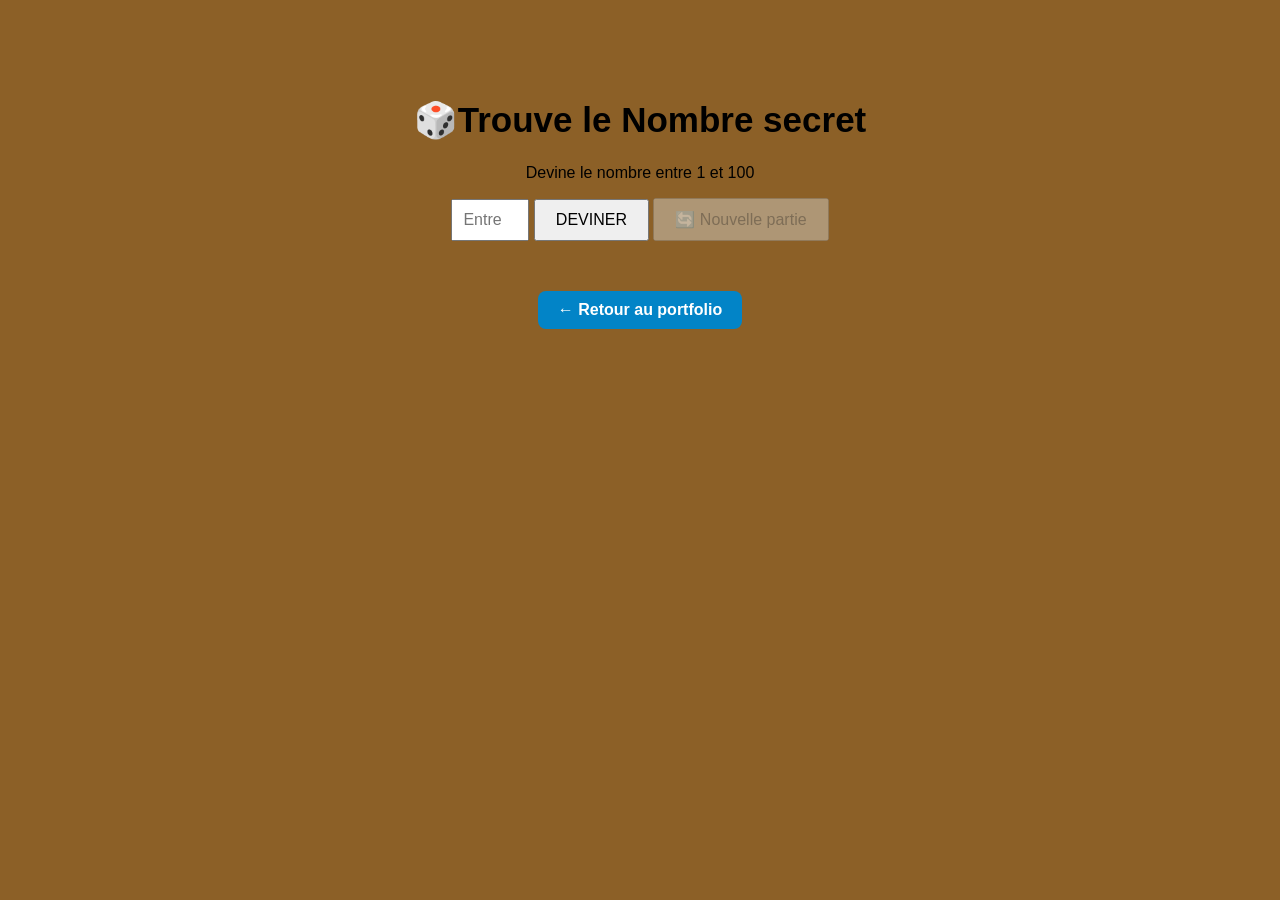
==== projet/nombre_secret/index.html @ d497cfb7 "ajout du portfolio" ====
<!DOCTYPE html>
<html lang="fr">

<head>
    <meta charset="UTF-8">
    <title>Jeu de devinette</title>
    <link rel="stylesheet" href="style.css">
</head>

<body>
  <div class="jeux">
    <h1>🎲Trouve le Nombre secret</h1>

    <p>Devine le nombre entre 1 et 100</p>

    <input type="number" id="nombre" min="1" max="100" placeholder="Entrez un nombre">

    <button id="deviner">DEVINER</button>
    <button id="nouvellePartie">🔄 Nouvelle partie</button>

    <p id="message"></p>
    <p id="tentatives"></p>
  </div>
  <a href="../../index.html" class="retour-portfolio">
    ← Retour au portfolio
</a>
    <script src="script.js"></script>

</body>

</html>
---- projet/nombre_secret/style.css ----
body {
    font-family: Arial, sans-serif;
    text-align: center;
    margin-top: 100px;
    background-color: rgb(140, 96, 39);
}

h1 {
    font-size: 35px;
}

input {
    padding: 10px;
    font-size: 16px;
}

button {
    padding: 10px 20px;
    font-size: 16px;
    cursor: pointer;
}

#message {
    font-size: 20px;
    font-weight: bold;
}

.retour-portfolio {
    display: inline-block;
    margin-top: 30px;

    color: white;
    background-color: #0284c7;

    padding: 10px 20px;

    border-radius: 8px;

    text-decoration: none;
    font-weight: bold;
}

.retour-portfolio:hover {
    background-color: #0369a1;
}
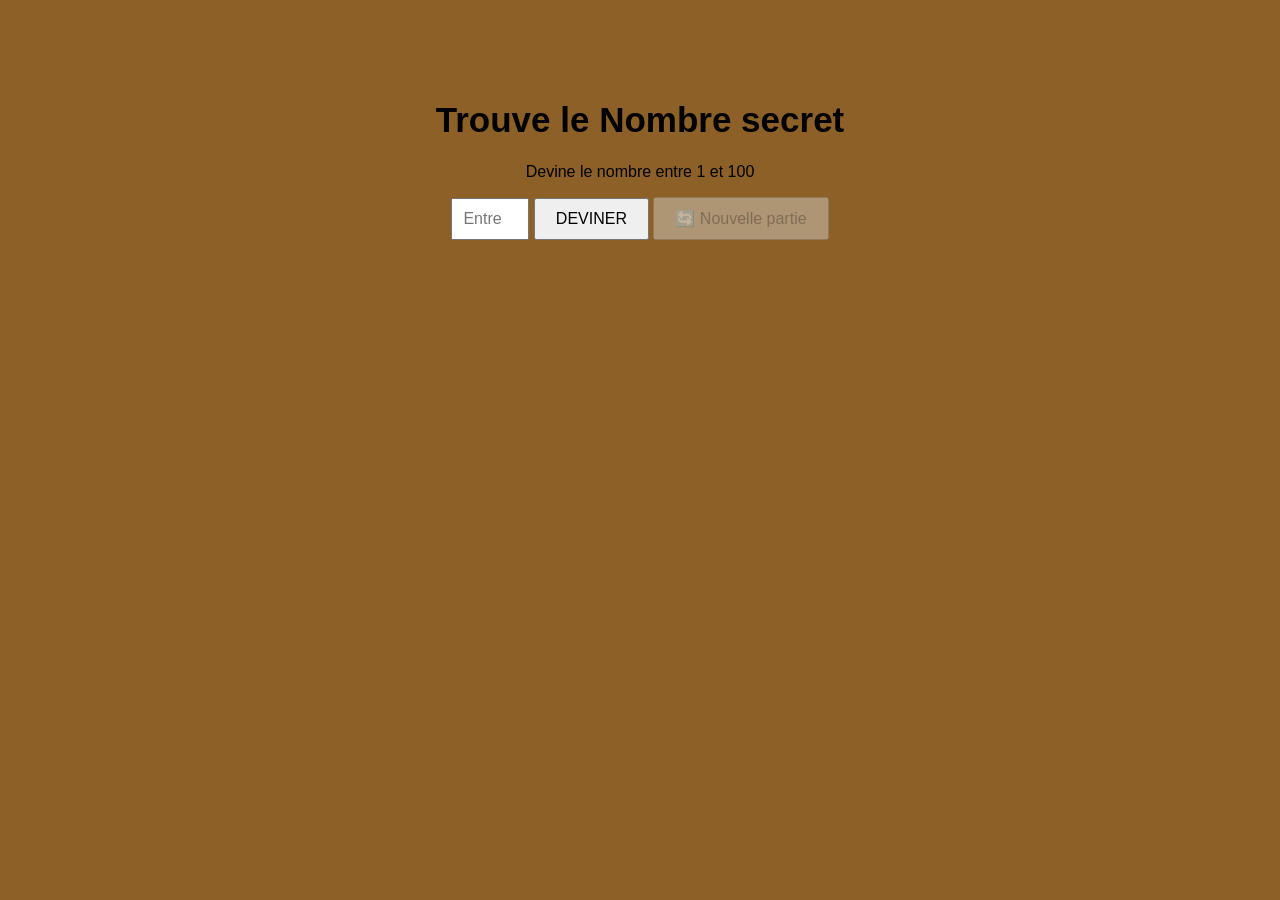
==== commit a84ba8fc: "Mise à jour du portfolio et ajout de StockFlow" ====
--- a/projet/nombre_secret/index.html
+++ b/projet/nombre_secret/index.html
@@ -9,7 +9,7 @@
 
 <body>
   <div class="jeux">
-    <h1>🎲Trouve le Nombre secret</h1>
+    <h1>Trouve le Nombre secret</h1>
 
     <p>Devine le nombre entre 1 et 100</p>
 
@@ -21,9 +21,7 @@
     <p id="message"></p>
     <p id="tentatives"></p>
   </div>
-  <a href="../../index.html" class="retour-portfolio">
-    ← Retour au portfolio
-</a>
+  
     <script src="script.js"></script>
 
 </body>
